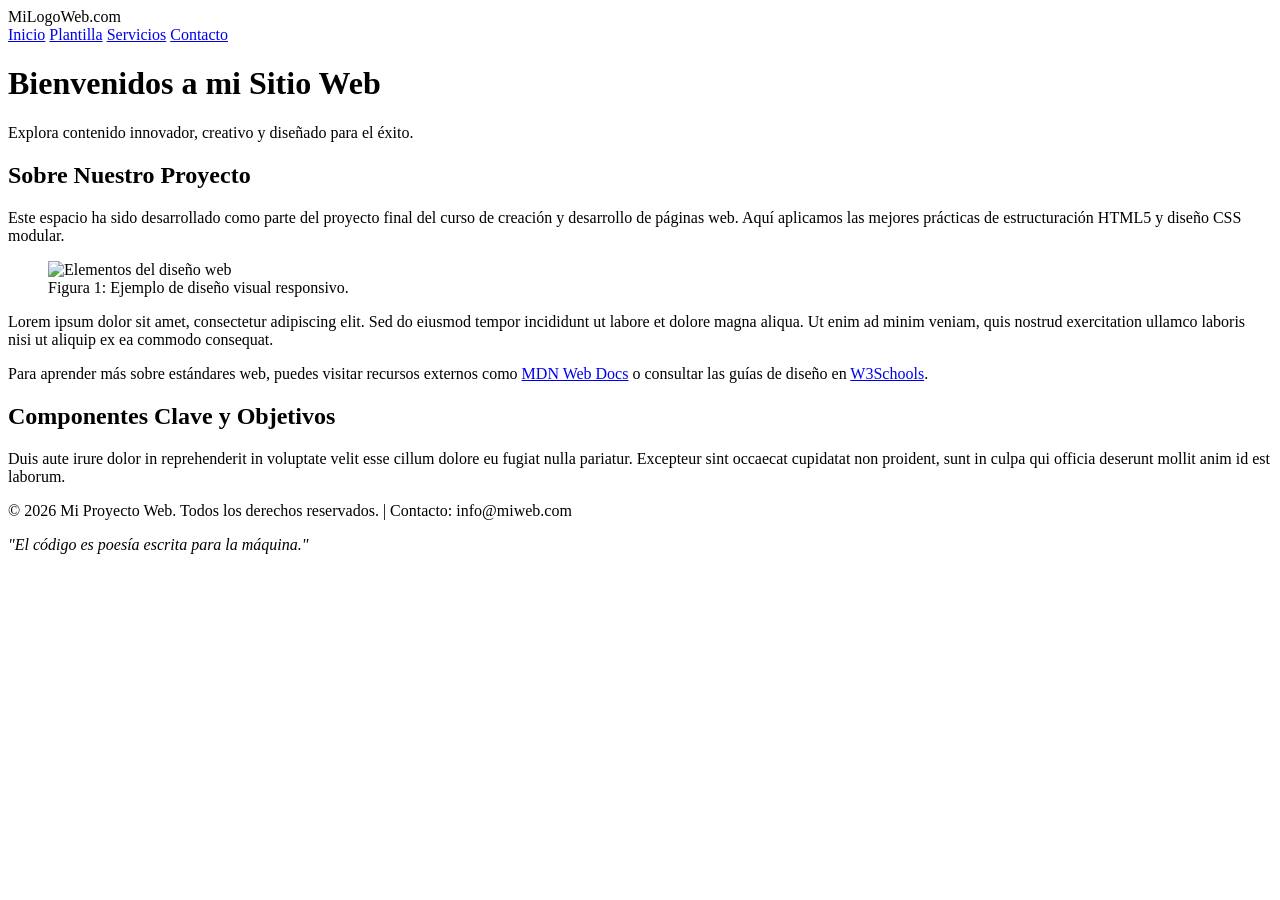
==== template.html @ 5a7b8168 "Add files via upload" ====
<!DOCTYPE html>
<html lang="es">
<head>
    <!-- Metadatos de la página -->
    <meta charset="UTF-8">
    <meta name="viewport" content="width=device-width, initial-scale=1.0">
    <title>Mi Sitio Web - Proyecto Final</title>
    
    <!-- Enlace al archivo CSS global -->
    <link rel="stylesheet" href="SiteStyle/global.css">
</head>
<body>

    <!-- Contenedor del Logo -->
    <div class="logo">
        MiLogoWeb.com
    </div>

    <!-- Barra de navegación entre páginas -->
    <nav>
        <a href="index.html">Inicio</a>
        <a href="template.html">Plantilla</a>
        <a href="#">Servicios</a>
        <a href="#">Contacto</a>
    </nav>

    <!-- Banner superior con gráfico y texto -->
    <header class="banner">
        <h1>Bienvenidos a mi Sitio Web</h1>
        <p>Explora contenido innovador, creativo y diseñado para el éxito.</p>
    </header>

    <!-- Área de contenido principal -->
    <main class="clearfix">
        
        <!-- Primer tema con títulos y formato -->
        <section>
            <h2>Sobre Nuestro Proyecto</h2>
            <p>Este espacio ha sido desarrollado como parte del proyecto final del curso de creación y desarrollo de páginas web. Aquí aplicamos las mejores prácticas de estructuración HTML5 y diseño CSS modular.</p>
            
            <!-- Uso de figure, figcaption e imagen con float -->
            <figure>
                <!-- Recuerda colocar una imagen real en la carpeta SiteImage y ajustar el nombre del archivo aquí -->
                <img src="SiteImage/ElementosdelDiseñoWeb.jpg" alt="Elementos del diseño web">
                <figcaption>Figura 1: Ejemplo de diseño visual responsivo.</figcaption>
            </figure>

            <p>Lorem ipsum dolor sit amet, consectetur adipiscing elit. Sed do eiusmod tempor incididunt ut labore et dolore magna aliqua. Ut enim ad minim veniam, quis nostrud exercitation ullamco laboris nisi ut aliquip ex ea commodo consequat.</p>
            
            <!-- Enlaces externos relacionados al tema -->
            <p>Para aprender más sobre estándares web, puedes visitar recursos externos como <a class="content-link" href="https://developer.mozilla.org" target="_blank">MDN Web Docs</a> o consultar las guías de diseño en <a class="content-link" href="https://www.w3schools.com" target="_blank">W3Schools</a>.</p>
        </section>

        <!-- Segundo tema con más contenido -->
        <section>
            <h2>Componentes Clave y Objetivos</h2>
            <p>Duis aute irure dolor in reprehenderit in voluptate velit esse cillum dolore eu fugiat nulla pariatur. Excepteur sint occaecat cupidatat non proident, sunt in culpa qui officia deserunt mollit anim id est laborum.</p>
        </section>

    </main>

    <!-- Footer con información de contacto y derechos -->
    <footer>
        <p>&copy; 2026 Mi Proyecto Web. Todos los derechos reservados. | Contacto: info@miweb.com</p>
        <p><em>"El código es poesía escrita para la máquina."</em></p>
    </footer>

</body>
</html>
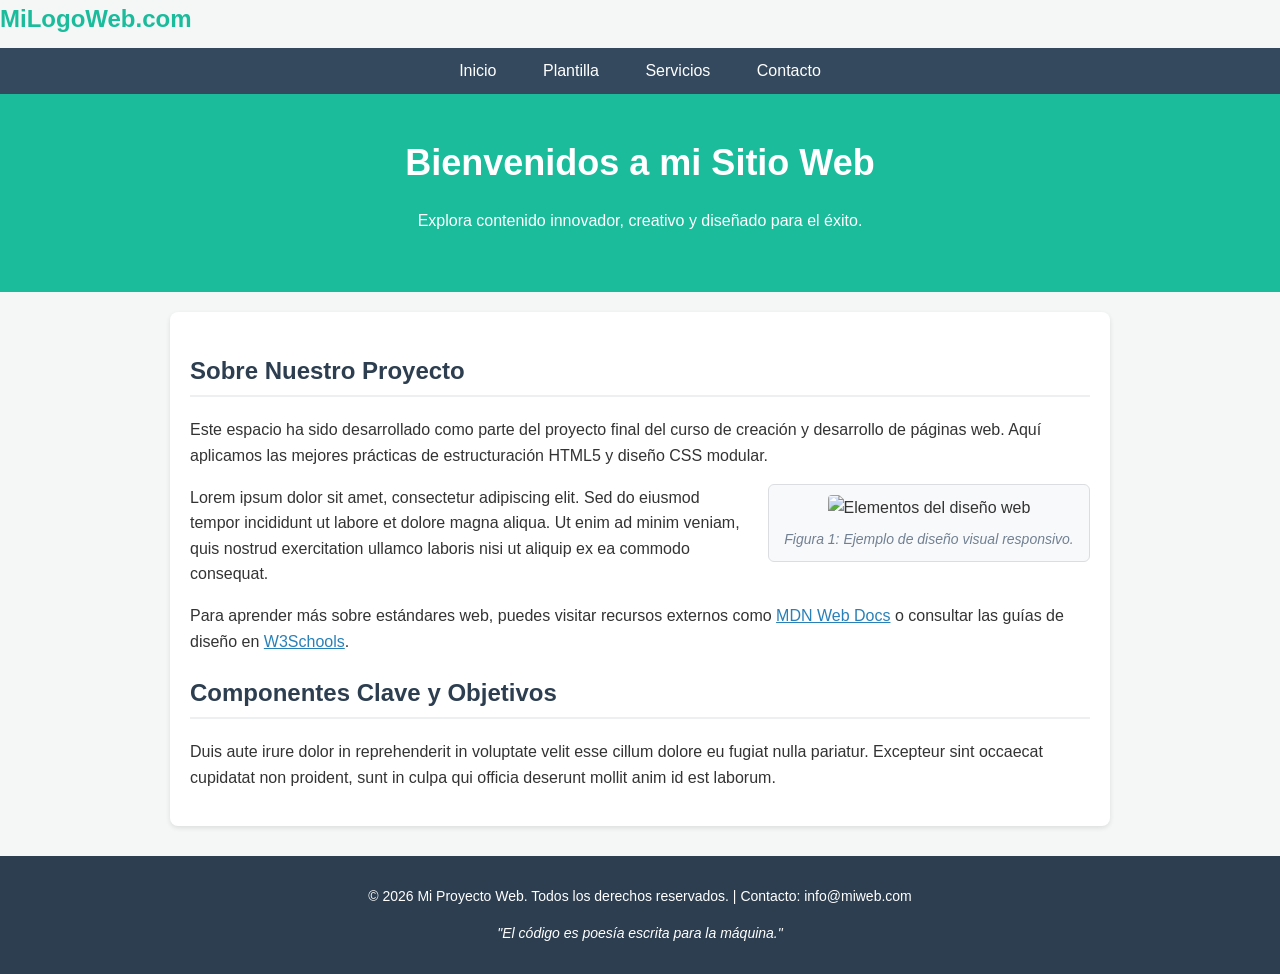
==== commit 1a5eb206: "Fix link tag for global CSS in template.html" ====
--- a/template.html
+++ b/template.html
@@ -7,7 +7,7 @@
     <title>Mi Sitio Web - Proyecto Final</title>
     
     <!-- Enlace al archivo CSS global -->
-    <link rel="stylesheet" href="SiteStyle/global.css">
+    <link rel="stylesheet" href="global.css">
 </head>
 <body>
 
@@ -41,7 +41,7 @@
             <!-- Uso de figure, figcaption e imagen con float -->
             <figure>
                 <!-- Recuerda colocar una imagen real en la carpeta SiteImage y ajustar el nombre del archivo aquí -->
-                <img src="SiteImage/ElementosdelDiseñoWeb.jpg" alt="Elementos del diseño web">
+                <img src="ElementosdelDiseñoWeb.jpg" alt="Elementos del diseño web">
                 <figcaption>Figura 1: Ejemplo de diseño visual responsivo.</figcaption>
             </figure>
 
@@ -66,4 +66,4 @@
     </footer>
 
 </body>
-</html>+</html>
--- a/global.css
+++ b/global.css
@@ -0,0 +1,141 @@
+
+/* Estilos generales del cuerpo */
+
+body {
+    font-family: Arial, sans-serif;
+    line-height: 1.6;
+    margin: 0;
+    padding: 0;
+    background-color: #f4f7f6;
+    color: #333333;
+}
+
+/* Encabezado y Logo */
+
+header {
+    background-color: #2c3e50;
+    color: #ffffff;
+    padding: 20px;
+    text-align: center;
+    border-bottom: 4px solid #1abc9c;
+}
+
+.logo {
+    font-size: 24px;
+    font-weight: bold;
+    color: #1abc9c;
+    margin-bottom: 10px;
+}
+
+/* Barra de navegación */
+
+nav {
+    background-color: #34495e;
+    padding: 10px;
+    text-align: center;
+}
+
+nav a {
+    color: #ffffff;
+    text-decoration: none;
+    padding: 8px 16px;
+    margin: 0 5px;
+    border-radius: 4px;
+    transition: background-color 0.3s;
+}
+
+nav a:hover {
+    background-color: #1abc9c;
+    color: #ffffff;
+}
+
+/* Banner principal */
+
+.banner {
+    background-color: #1abc9c;
+    color: white;
+    padding: 40px 20px;
+    text-align: center;
+}
+
+.banner h1 {
+    margin: 0;
+    font-size: 36px;
+}
+
+/* Contenido principal */
+
+main {
+    max-width: 900px;
+    margin: 20px auto;
+    padding: 20px;
+    background-color: #ffffff;
+    border-radius: 8px;
+    box-shadow: 0 2px 5px rgba(0, 0, 0, 0.1);
+}
+
+h2 {
+    color: #2c3e50;
+    border-bottom: 2px solid #ecf0f1;
+    padding-bottom: 5px;
+}
+
+p {
+    margin-bottom: 15px;
+}
+
+/* Estilos para imágenes y subtítulos (figcaption) con float */
+
+figure {
+    float: right;
+    width: 300px;
+    margin: 0 0 20px 20px;
+    padding: 10px;
+    border: 1px solid #dcdde1;
+    border-radius: 6px;
+    background-color: #f8f9fa;
+    text-align: center;
+}
+
+figure img {
+    width: 100%;
+    height: auto;
+    border-radius: 4px;
+}
+
+figcaption {
+    font-size: 14px;
+    color: #718093;
+    margin-top: 8px;
+    font-style: italic;
+}
+
+/* Limpiar flotados para evitar que afecten al footer */
+
+.clearfix::after {
+    content: "";
+    clear: both;
+    display: table;
+}
+
+/* Enlaces externos en el contenido */
+
+.content-link {
+    color: #2980b9;
+    text-decoration: underline;
+}
+
+.content-link:hover {
+    color: #3498db;
+}
+
+/* Pie de página (Footer) */
+
+footer {
+    background-color: #2c3e50;
+    color: #ffffff;
+    text-align: center;
+    padding: 15px;
+    margin-top: 30px;
+    font-size: 14px;
+}
